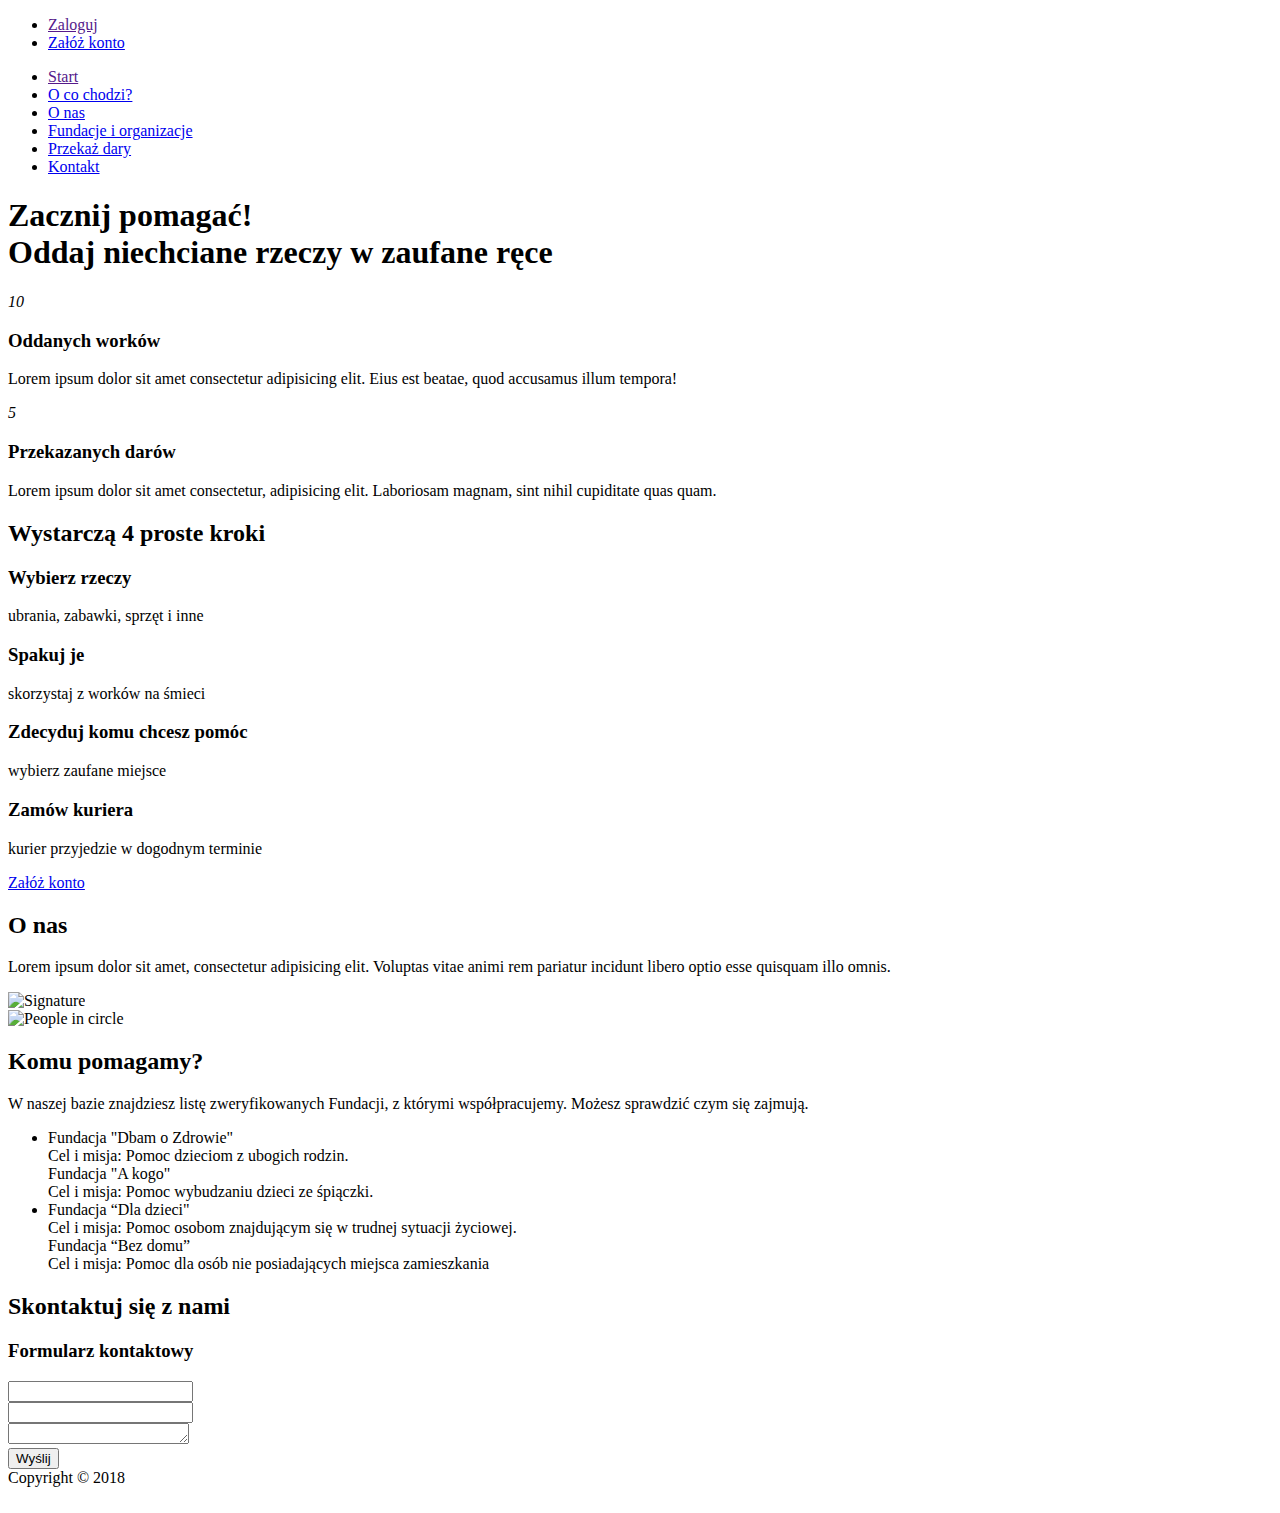
==== src/main/resources/templates/index.html @ 12f22ca1 "separate fragments for other views" ====
<!DOCTYPE html>
<html lang="pl">
  <head>
    <meta charset="UTF-8" />
    <meta name="viewport" content="width=device-width, initial-scale=1.0" />
    <meta http-equiv="X-UA-Compatible" content="ie=edge" />
    <title>Document</title>
    <link rel="stylesheet" th:href="@{css/style.css}" />
  </head>
  <body>
    <header class="header--main-page" th:fragment="header">
      <nav class="container container--70">
        <ul class="nav--actions">
          <li><a th:text="#{page.nav.login}" href="" class="btn btn--small btn--without-border">Zaloguj</a></li>
          <li><a th:text="#{page.nav.sign-in}" href="#" class="btn btn--small btn--highlighted">Załóż konto</a></li>
        </ul>

        <ul>
          <li><a th:text="#{page.nav.start}" href="" class="btn btn--without-border active">Start</a></li>
          <li><a th:text="#{page.nav.what-about}" href="#steps" class="btn btn--without-border">O co chodzi?</a></li>
          <li><a th:text="#{page.nav.about-us}" href="#about-us" class="btn btn--without-border">O nas</a></li>
          <li><a th:text="#{page.nav.foundations}" href="#help" class="btn btn--without-border">Fundacje i organizacje</a></li>
          <li><a th:text="#{page.nav.donate}" href="form.html" class="btn btn--without-border">Przekaż dary</a></li>
          <li><a th:text="#{page.nav.contact}" href="#contact" class="btn btn--without-border">Kontakt</a></li>
        </ul>
      </nav>

      <div class="slogan container container--90">
        <div class="slogan--item">
          <h1>
            <span th:utext="#{page.header.start-helping-1}" th:remove="tag">Zacznij pomagać!</span>
            <br />
            <span th:text="#{page.header.start-helping-2}" th:remove="tag">Oddaj niechciane rzeczy w zaufane ręce</span>
          </h1>
        </div>
      </div>
    </header>

    <section id="stats" class="stats">
      <div class="container container--85">
        <div class="stats--item">
          <em>10</em>
          <h3 th:text="#{page.index.bags-away}">Oddanych worków</h3>
          <p>Lorem ipsum dolor sit amet consectetur adipisicing elit. Eius est beatae, quod accusamus illum tempora!</p>
        </div>

        <div class="stats--item">
          <em>5</em>
          <h3 th:text="#{page.index.gifts-away}">Przekazanych darów</h3>
          <p>Lorem ipsum dolor sit amet consectetur, adipisicing elit. Laboriosam magnam, sint nihil cupiditate quas quam.</p>
        </div>

      </div>
    </section>

    <section id="steps" class="steps">
      <h2 th:text="#{page.index.just-4-steps}">Wystarczą 4 proste kroki</h2>

      <div class="steps--container">
        <div class="steps--item">
          <span class="icon icon--hands"></span>
          <h3 th:text="#{page.index.choose-things}">Wybierz rzeczy</h3>
          <p th:text="#{page.index.gifts-list}">ubrania, zabawki, sprzęt i inne</p>
        </div>
        <div class="steps--item">
          <span class="icon icon--arrow"></span>
          <h3 th:text="#{page.index.pack-them}">Spakuj je</h3>
          <p th:text="#{page.index.use-trashbags}">skorzystaj z worków na śmieci</p>
        </div>
        <div class="steps--item">
          <span class="icon icon--glasses"></span>
          <h3 th:text="#{page.index.decide-who-to-help}">Zdecyduj komu chcesz pomóc</h3>
          <p th:text="#{page.index.choose-place}">wybierz zaufane miejsce</p>
        </div>
        <div class="steps--item">
          <span class="icon icon--courier"></span>
          <h3 th:text="#{page.index.choose-courier}">Zamów kuriera</h3>
          <p th:text="#{page.index.choose-courier-when}">kurier przyjedzie w dogodnym terminie</p>
        </div>
      </div>

      <a th:text="#{page.nav.sign-in}" href="#" class="btn btn--large">Załóż konto</a>
    </section>

    <section id="about-us" class="about-us">
      <div class="about-us--text">
        <h2 th:text="#{page.nav.about-us}">O nas</h2>
        <p>Lorem ipsum dolor sit amet, consectetur adipisicing elit. Voluptas vitae animi rem pariatur incidunt libero optio esse quisquam illo omnis.</p>
        <img th:src="@{images/signature.svg}" class="about-us--text-signature" alt="Signature" />
      </div>
      <div class="about-us--image"><img th:src="@{images/about-us.jpg}" alt="People in circle" /></div>
    </section>

    <section id="help" class="help">
      <h2 th:text="#{page.index.who-we-help}">Komu pomagamy?</h2>

      <!-- SLIDE 1 -->
      <div class="help--slides active" data-id="1">
        <p th:text="#{page.index.who-we-help.slide-1}">W naszej bazie znajdziesz listę zweryfikowanych Fundacji, z którymi współpracujemy.
          Możesz sprawdzić czym się zajmują.</p>

        <ul class="help--slides-items">
          <li>
            <div class="col">
              <div th:text="#{page.index.who-we-help.foundation-1}" class="title">Fundacja "Dbam o Zdrowie"</div>
              <div th:text="#{page.index.who-we-help.foundation-1.description}" class="subtitle">Cel i misja: Pomoc dzieciom z ubogich rodzin.</div>
            </div>

            <div class="col">
              <div th:text="#{page.index.who-we-help.foundation-2}" class="title">Fundacja "A kogo"</div>
              <div th:text="#{page.index.who-we-help.foundation-2.description}" class="subtitle">Cel i misja: Pomoc wybudzaniu dzieci ze śpiączki.</div>
            </div>
          </li>

          <li>
            <div class="col">
              <div th:text="#{page.index.who-we-help.foundation-3}" class="title">Fundacja “Dla dzieci"</div>
              <div th:text="#{page.index.who-we-help.foundation-3.description}" class="subtitle">Cel i misja: Pomoc osobom znajdującym się w trudnej sytuacji życiowej.</div>
            </div>
            <div class="col">
              <div th:text="#{page.index.who-we-help.foundation-4}" class="title">Fundacja “Bez domu”</div>
              <div th:text="#{page.index.who-we-help.foundation-4.description}" class="subtitle">Cel i misja: Pomoc dla osób nie posiadających miejsca zamieszkania</div>
            </div>

          </li>

        </ul>


      </div>

    </section>

    <footer th:fragment="footer">
      <div id="contact" class="contact">
        <h2 th:text="#{page.footer.contact-us}">Skontaktuj się z nami</h2>
        <h3 th:text="#{page.footer.contact-form}">Formularz kontaktowy</h3>
        <form class="form--contact">
          <div class="form-group form-group--50"><input type="text" name="name" th:placeholder="#{page.footer.contact-form.name}" /></div>
          <div class="form-group form-group--50"><input type="text" name="surname" th:placeholder="#{page.footer.contact-form.surname}" /></div>

          <div class="form-group"><textarea name="message" th:placeholder="#{page.footer.contact-form.message}" rows="1"></textarea></div>

          <button class="btn" type="submit" th:text="#{page.footer.contact-form.send}">Wyślij</button>
        </form>
      </div>
      <div class="bottom-line">
        <span class="bottom-line--copy">Copyright &copy; 2018</span>
        <div class="bottom-line--icons">
          <a href="#" class="btn btn--small"><img th:src="@{images/icon-facebook.svg}"/></a> <a href="#" class="btn btn--small"><img th:src="@{images/icon-instagram.svg}"/></a>
        </div>
      </div>
    </footer>

    <script th:src="@{js/app.js}"></script>
  </body>
</html>
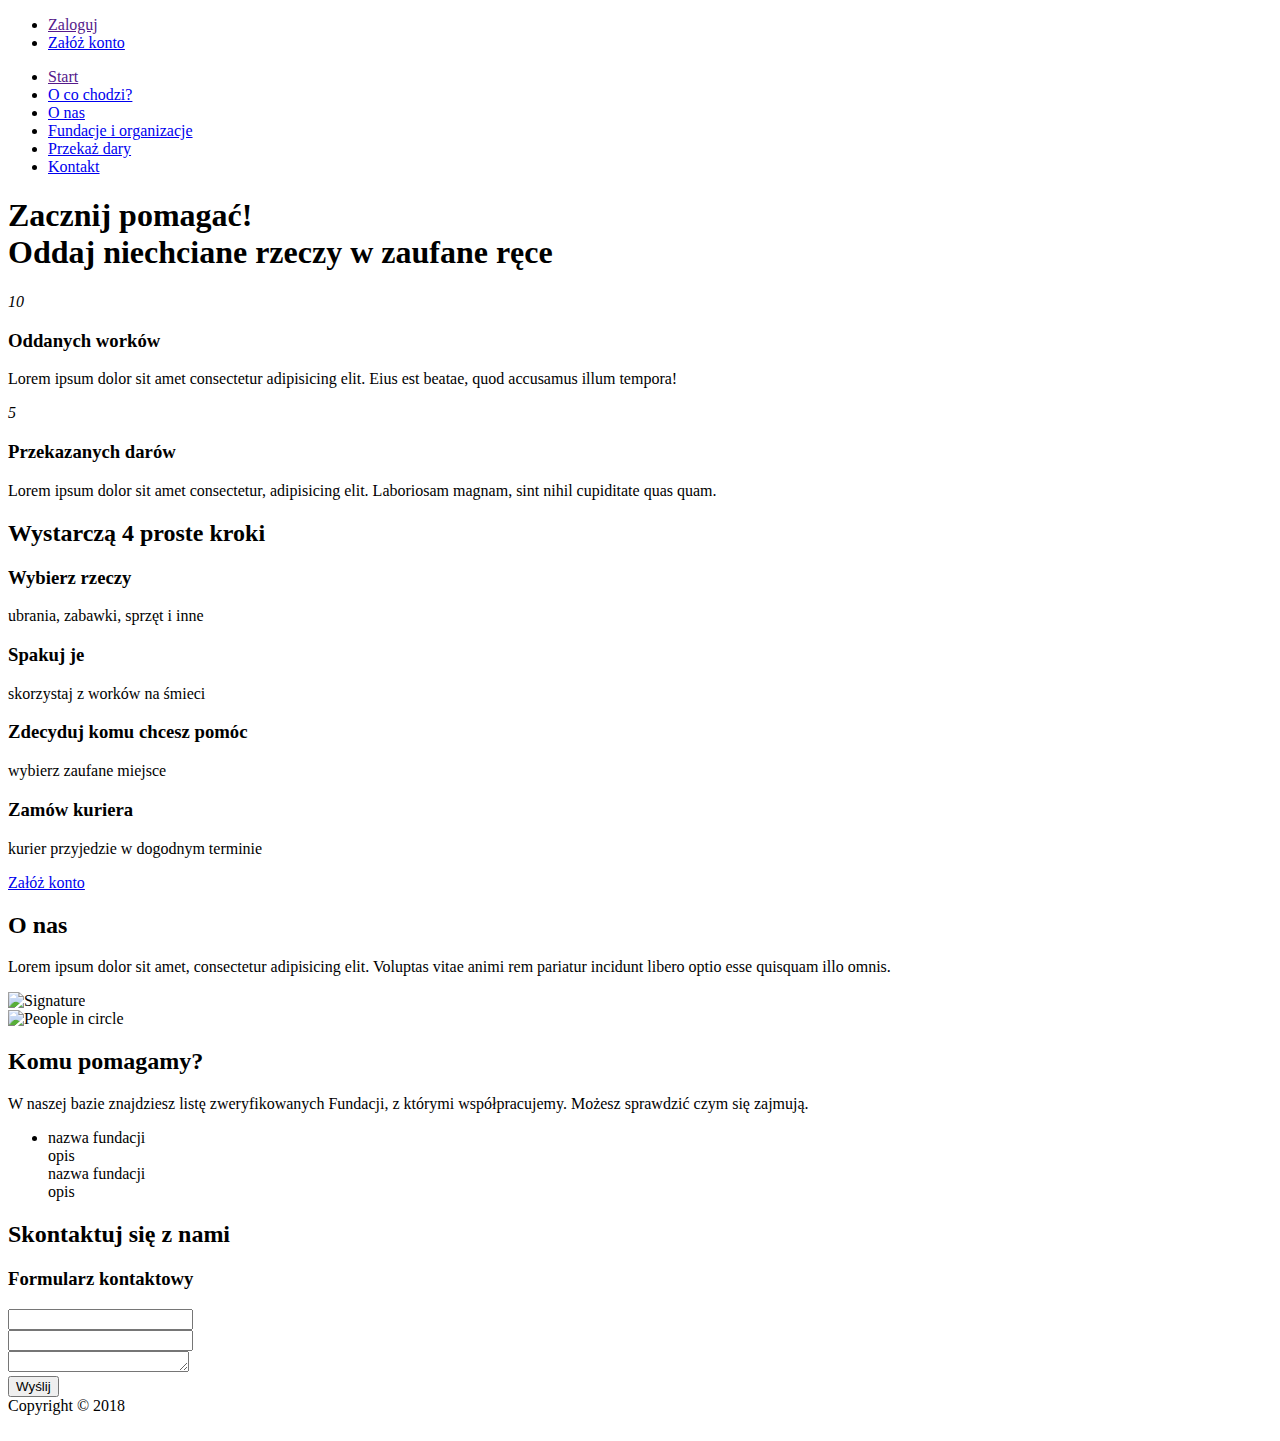
==== commit bd48549c: "institutions list in home view" ====
--- a/src/main/resources/templates/index.html
+++ b/src/main/resources/templates/index.html
@@ -99,29 +99,18 @@
         <p th:text="#{page.index.who-we-help.slide-1}">W naszej bazie znajdziesz listę zweryfikowanych Fundacji, z którymi współpracujemy.
           Możesz sprawdzić czym się zajmują.</p>
 
-        <ul class="help--slides-items">
+        <ul class="help--slides-items" th:each="i : ${#numbers.sequence(0, institutions.size(), 2)}">
+
           <li>
-            <div class="col">
-              <div th:text="#{page.index.who-we-help.foundation-1}" class="title">Fundacja "Dbam o Zdrowie"</div>
-              <div th:text="#{page.index.who-we-help.foundation-1.description}" class="subtitle">Cel i misja: Pomoc dzieciom z ubogich rodzin.</div>
+            <div class="col" th:if="${i < institutions.size()}">
+              <div th:text="${institutions[__${i}__].name}" class="title">nazwa fundacji</div>
+              <div th:text="${institutions[__${i}__].description}" class="subtitle">opis</div>
             </div>
 
-            <div class="col">
-              <div th:text="#{page.index.who-we-help.foundation-2}" class="title">Fundacja "A kogo"</div>
-              <div th:text="#{page.index.who-we-help.foundation-2.description}" class="subtitle">Cel i misja: Pomoc wybudzaniu dzieci ze śpiączki.</div>
+            <div class="col" th:if="${(i + 1) < institutions.size()}">
+              <div th:text="${institutions[__${i + 1}__].name}" class="title">nazwa fundacji</div>
+              <div th:text="${institutions[__${i + 1}__].description}" class="subtitle">opis</div>
             </div>
-          </li>
-
-          <li>
-            <div class="col">
-              <div th:text="#{page.index.who-we-help.foundation-3}" class="title">Fundacja “Dla dzieci"</div>
-              <div th:text="#{page.index.who-we-help.foundation-3.description}" class="subtitle">Cel i misja: Pomoc osobom znajdującym się w trudnej sytuacji życiowej.</div>
-            </div>
-            <div class="col">
-              <div th:text="#{page.index.who-we-help.foundation-4}" class="title">Fundacja “Bez domu”</div>
-              <div th:text="#{page.index.who-we-help.foundation-4.description}" class="subtitle">Cel i misja: Pomoc dla osób nie posiadających miejsca zamieszkania</div>
-            </div>
-
           </li>
 
         </ul>
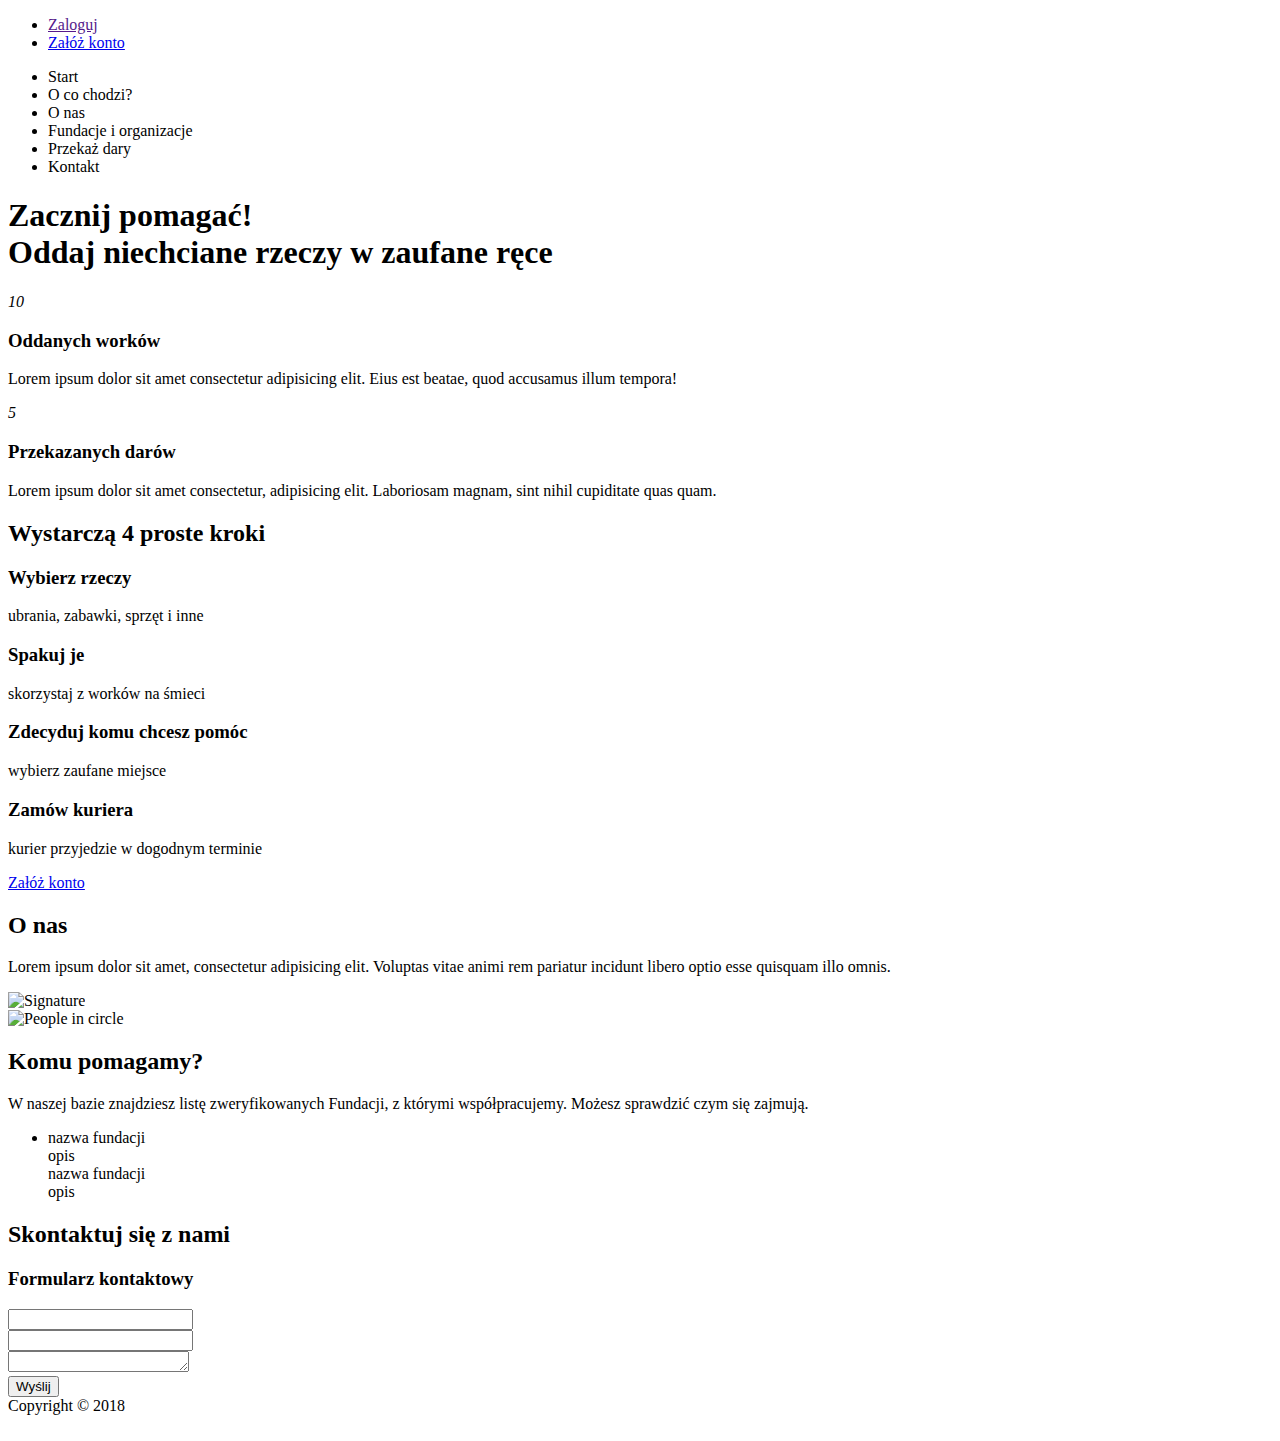
==== commit 64d207d6: "form steps 1 & 2" ====
--- a/src/main/resources/templates/index.html
+++ b/src/main/resources/templates/index.html
@@ -5,23 +5,23 @@
     <meta name="viewport" content="width=device-width, initial-scale=1.0" />
     <meta http-equiv="X-UA-Compatible" content="ie=edge" />
     <title>Document</title>
-    <link rel="stylesheet" th:href="@{css/style.css}" />
+    <link rel="stylesheet" th:href="@{/css/style.css}" />
   </head>
   <body>
-    <header class="header--main-page" th:fragment="header">
+    <header class="header--main-page">
       <nav class="container container--70">
         <ul class="nav--actions">
           <li><a th:text="#{page.nav.login}" href="" class="btn btn--small btn--without-border">Zaloguj</a></li>
           <li><a th:text="#{page.nav.sign-in}" href="#" class="btn btn--small btn--highlighted">Załóż konto</a></li>
         </ul>
 
-        <ul>
-          <li><a th:text="#{page.nav.start}" href="" class="btn btn--without-border active">Start</a></li>
-          <li><a th:text="#{page.nav.what-about}" href="#steps" class="btn btn--without-border">O co chodzi?</a></li>
-          <li><a th:text="#{page.nav.about-us}" href="#about-us" class="btn btn--without-border">O nas</a></li>
-          <li><a th:text="#{page.nav.foundations}" href="#help" class="btn btn--without-border">Fundacje i organizacje</a></li>
-          <li><a th:text="#{page.nav.donate}" href="form.html" class="btn btn--without-border">Przekaż dary</a></li>
-          <li><a th:text="#{page.nav.contact}" href="#contact" class="btn btn--without-border">Kontakt</a></li>
+        <ul th:fragment="nav-links">
+          <li><a th:text="#{page.nav.start}" th:href="@{/}" class="btn btn--without-border active">Start</a></li>
+          <li><a th:text="#{page.nav.what-about}" th:href="@{/#steps}" class="btn btn--without-border">O co chodzi?</a></li>
+          <li><a th:text="#{page.nav.about-us}" th:href="@{/#about-us}" class="btn btn--without-border">O nas</a></li>
+          <li><a th:text="#{page.nav.foundations}" th:href="@{/#help}" class="btn btn--without-border">Fundacje i organizacje</a></li>
+          <li><a th:text="#{page.nav.donate}" th:href="@{/donations/form}" class="btn btn--without-border">Przekaż dary</a></li>
+          <li><a th:text="#{page.nav.contact}" th:href="@{/#contact}" class="btn btn--without-border">Kontakt</a></li>
         </ul>
       </nav>
 
@@ -39,13 +39,13 @@
     <section id="stats" class="stats">
       <div class="container container--85">
         <div class="stats--item">
-          <em>10</em>
+          <em th:text="${donationsQuantities}">10</em>
           <h3 th:text="#{page.index.bags-away}">Oddanych worków</h3>
           <p>Lorem ipsum dolor sit amet consectetur adipisicing elit. Eius est beatae, quod accusamus illum tempora!</p>
         </div>
 
         <div class="stats--item">
-          <em>5</em>
+          <em th:text="${donationsCount}">5</em>
           <h3 th:text="#{page.index.gifts-away}">Przekazanych darów</h3>
           <p>Lorem ipsum dolor sit amet consectetur, adipisicing elit. Laboriosam magnam, sint nihil cupiditate quas quam.</p>
         </div>
@@ -141,6 +141,6 @@
       </div>
     </footer>
 
-    <script th:src="@{js/app.js}"></script>
+    <script th:src="@{/js/app.js}"></script>
   </body>
 </html>
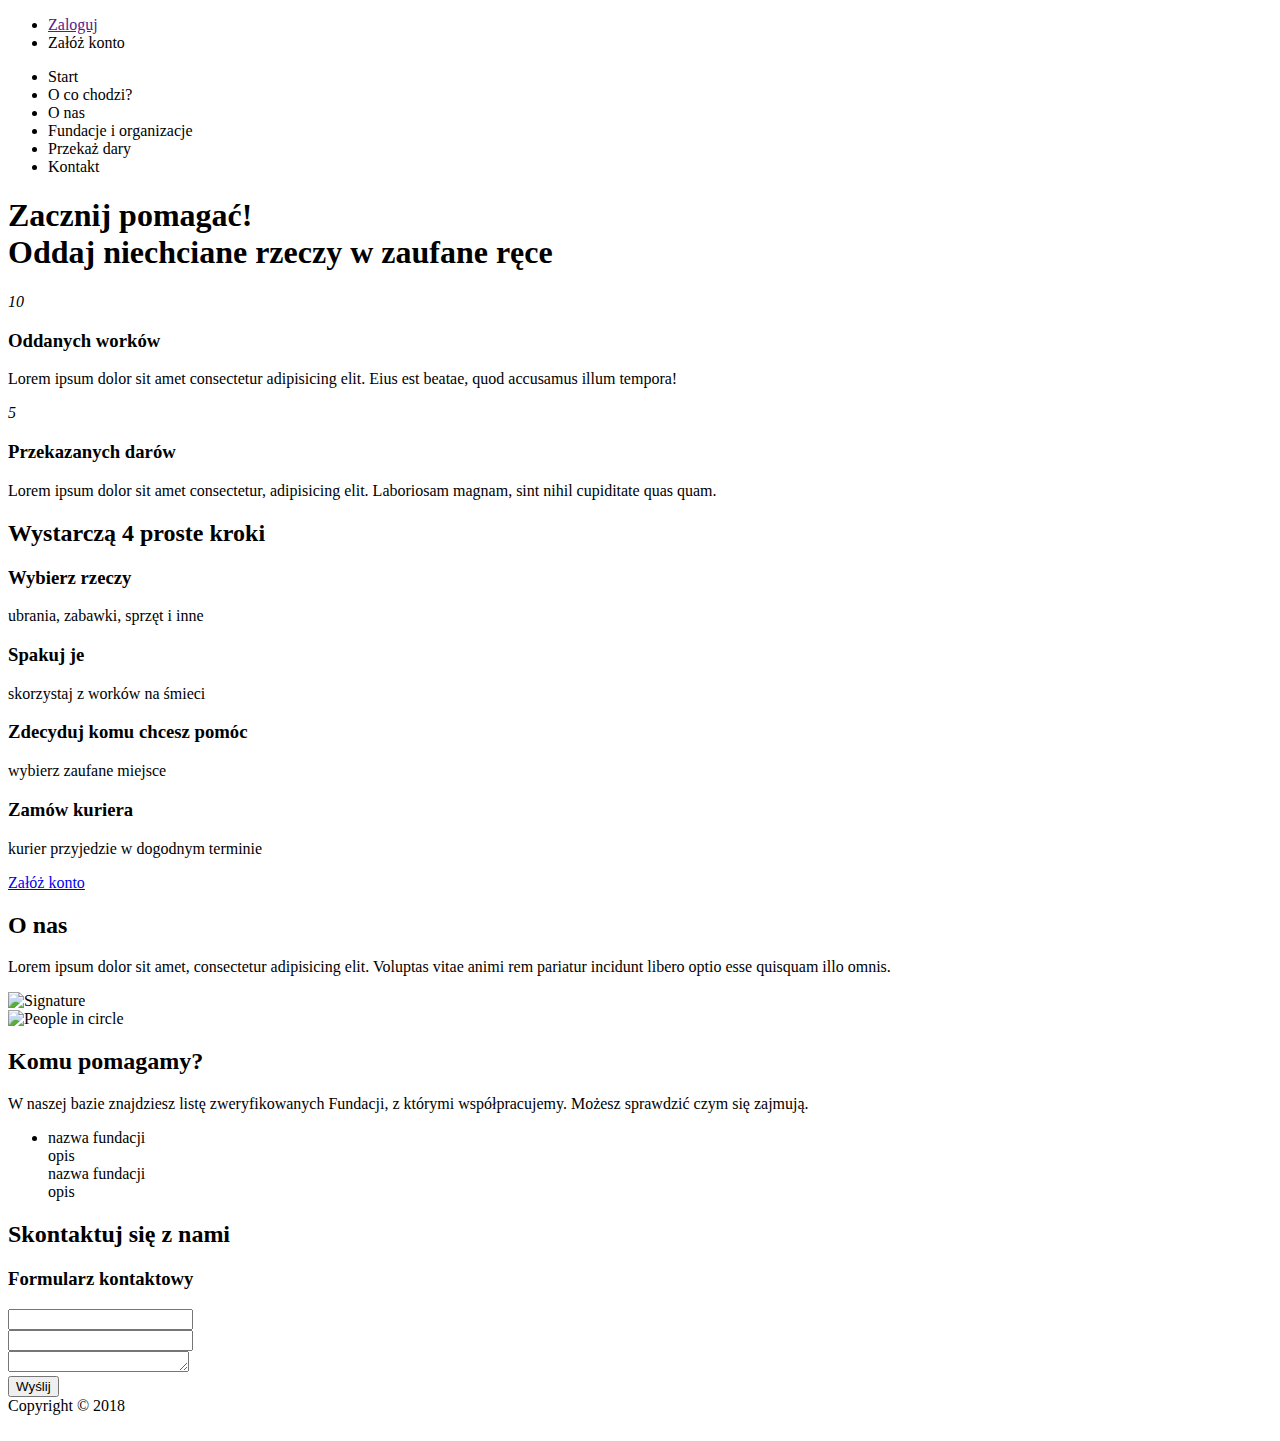
==== commit a6c07b06: "user registration" ====
--- a/src/main/resources/templates/index.html
+++ b/src/main/resources/templates/index.html
@@ -4,15 +4,15 @@
     <meta charset="UTF-8" />
     <meta name="viewport" content="width=device-width, initial-scale=1.0" />
     <meta http-equiv="X-UA-Compatible" content="ie=edge" />
-    <title>Document</title>
+    <title th:text="#{page.index.title}">Document</title>
     <link rel="stylesheet" th:href="@{/css/style.css}" />
   </head>
   <body>
     <header class="header--main-page">
       <nav class="container container--70">
-        <ul class="nav--actions">
+        <ul class="nav--actions" th:fragment="nav-user">
           <li><a th:text="#{page.nav.login}" href="" class="btn btn--small btn--without-border">Zaloguj</a></li>
-          <li><a th:text="#{page.nav.sign-in}" href="#" class="btn btn--small btn--highlighted">Załóż konto</a></li>
+          <li><a th:text="#{page.nav.sign-in}" th:href="@{/register}" class="btn btn--small btn--highlighted">Załóż konto</a></li>
         </ul>
 
         <ul th:fragment="nav-links">
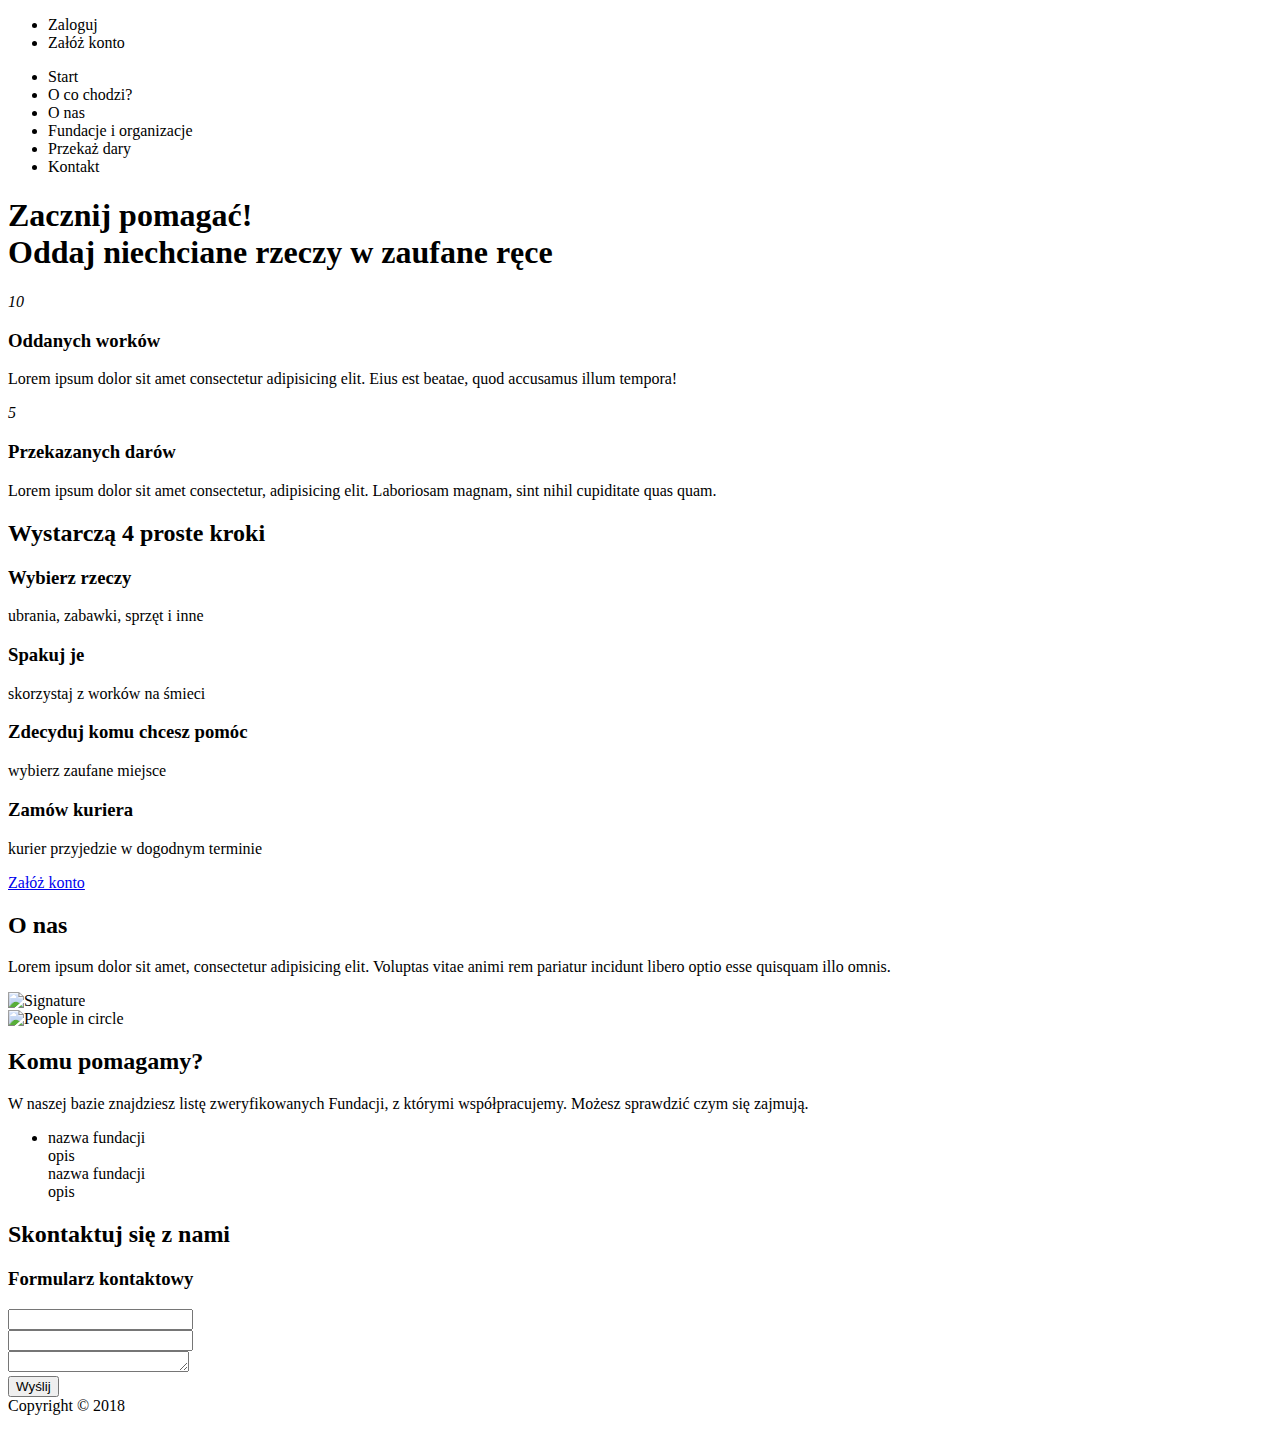
==== commit 7bcb337e: "user login" ====
--- a/src/main/resources/templates/index.html
+++ b/src/main/resources/templates/index.html
@@ -11,7 +11,7 @@
     <header class="header--main-page">
       <nav class="container container--70">
         <ul class="nav--actions" th:fragment="nav-user">
-          <li><a th:text="#{page.nav.login}" href="" class="btn btn--small btn--without-border">Zaloguj</a></li>
+          <li><a th:text="#{page.nav.login}" th:href="@{/login}" class="btn btn--small btn--without-border">Zaloguj</a></li>
           <li><a th:text="#{page.nav.sign-in}" th:href="@{/register}" class="btn btn--small btn--highlighted">Załóż konto</a></li>
         </ul>
 
